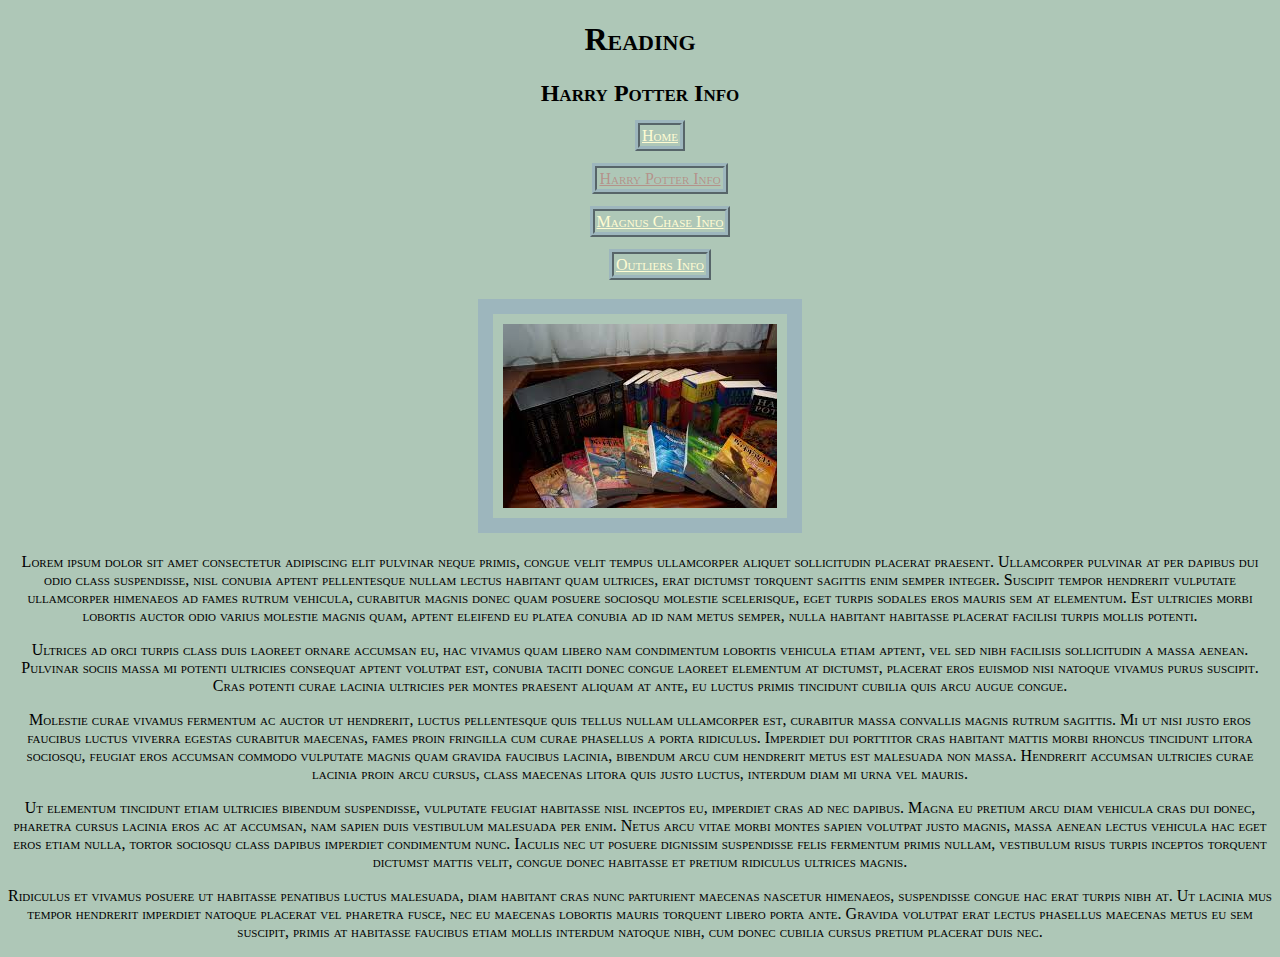
==== harry-potter.html @ a687805b "Day 1" ====
<!DOCTYPE html>
<html>
  <head>
    <meta charset="utf-8">
    <meta name="viewport" content="width=device-width">
    <title>Guest, Olivia | Project 01</title>
    <link href="style.css" rel="stylesheet" type="text/css" />
  </head>
  <body>
    <h1>Reading</h1>
    <h2>Harry Potter Info</h2>

    <nav>
      <ul>
        <li><a href="index.html">Home</a></li>
        <li><a class="current" href="harry-potter.html">Harry Potter Info</a></li>
        <li><a href="magnus-chase.html">Magnus Chase Info</a></li>
        <li><a href="outliers.html">Outliers Info</a></li>
      </ul>
    </nav>
    <img src="harry-potter.jpeg" alt"picture of Harry Potter books" />
    <p>Lorem ipsum dolor sit amet consectetur adipiscing elit pulvinar neque primis, congue velit tempus ullamcorper aliquet sollicitudin placerat praesent. Ullamcorper pulvinar at per dapibus dui odio class suspendisse, nisl conubia aptent pellentesque nullam lectus habitant quam ultrices, erat dictumst torquent sagittis enim semper integer. Suscipit tempor hendrerit vulputate ullamcorper himenaeos ad fames rutrum vehicula, curabitur magnis donec quam posuere sociosqu molestie scelerisque, eget turpis sodales eros mauris sem at elementum. Est ultricies morbi lobortis auctor odio varius molestie magnis quam, aptent eleifend eu platea conubia ad id nam metus semper, nulla habitant habitasse placerat facilisi turpis mollis potenti.</p> <p>Ultrices ad orci turpis class duis laoreet ornare accumsan eu, hac vivamus quam libero nam condimentum lobortis vehicula etiam aptent, vel sed nibh facilisis sollicitudin a massa aenean. Pulvinar sociis massa mi potenti ultricies consequat aptent volutpat est, conubia taciti donec congue laoreet elementum at dictumst, placerat eros euismod nisi natoque vivamus purus suscipit. Cras potenti curae lacinia ultricies per montes praesent aliquam at ante, eu luctus primis tincidunt cubilia quis arcu augue congue.</p> <p>Molestie curae vivamus fermentum ac auctor ut hendrerit, luctus pellentesque quis tellus nullam ullamcorper est, curabitur massa convallis magnis rutrum sagittis. Mi ut nisi justo eros faucibus luctus viverra egestas curabitur maecenas, fames proin fringilla cum curae phasellus a porta ridiculus. Imperdiet dui porttitor cras habitant mattis morbi rhoncus tincidunt litora sociosqu, feugiat eros accumsan commodo vulputate magnis quam gravida faucibus lacinia, bibendum arcu cum hendrerit metus est malesuada non massa. Hendrerit accumsan ultricies curae lacinia proin arcu cursus, class maecenas litora quis justo luctus, interdum diam mi urna vel mauris.</p> <p>Ut elementum tincidunt etiam ultricies bibendum suspendisse, vulputate feugiat habitasse nisl inceptos eu, imperdiet cras ad nec dapibus. Magna eu pretium arcu diam vehicula cras dui donec, pharetra cursus lacinia eros ac at accumsan, nam sapien duis vestibulum malesuada per enim. Netus arcu vitae morbi montes sapien volutpat justo magnis, massa aenean lectus vehicula hac eget eros etiam nulla, tortor sociosqu class dapibus imperdiet condimentum nunc. Iaculis nec ut posuere dignissim suspendisse felis fermentum primis nullam, vestibulum risus turpis inceptos torquent dictumst mattis velit, congue donec habitasse et pretium ridiculus ultrices magnis.</p> <p>Ridiculus et vivamus posuere ut habitasse penatibus luctus malesuada, diam habitant cras nunc parturient maecenas nascetur himenaeos, suspendisse congue hac erat turpis nibh at. Ut lacinia mus tempor hendrerit imperdiet natoque placerat vel pharetra fusce, nec eu maecenas lobortis mauris torquent libero porta ante. Gravida volutpat erat lectus phasellus maecenas metus eu sem suscipit, primis at habitasse faucibus etiam mollis interdum natoque nibh, cum donec cubilia cursus pretium placerat duis nec.</p>
  </body>
</html>
---- style.css ----
html {
  background-color: rgb(174, 199, 183);
  text-align: center;
}
img {
  max-height: 275px;
  border: 15px solid rgb(157, 182, 189);
  padding: 10px
}
h1 {
  font-variant: small-caps;
}
h2 {
  font-variant: small-caps;
}
nav {
  font-variant: small-caps;
}
p {
  font-variant: small-caps;
}
a:link {
  color: rgb(255, 252, 211);
  border: 5px ridge rgb(157, 182, 189);
  padding: 2px
}
a:visited {
  color: rgb(255, 252, 171);
  border: 5px ridge rgb(157, 182, 189);
}
a:hover {
  color: rgb(210, 245, 207)
}
a.current {
  color: rgba(187, 90, 90, 0.487)
}
a:active {
  color: rgb(177, 157, 185)
}
li {
  margin-bottom: 25px;
}
ul {
  list-style-type: none;
}
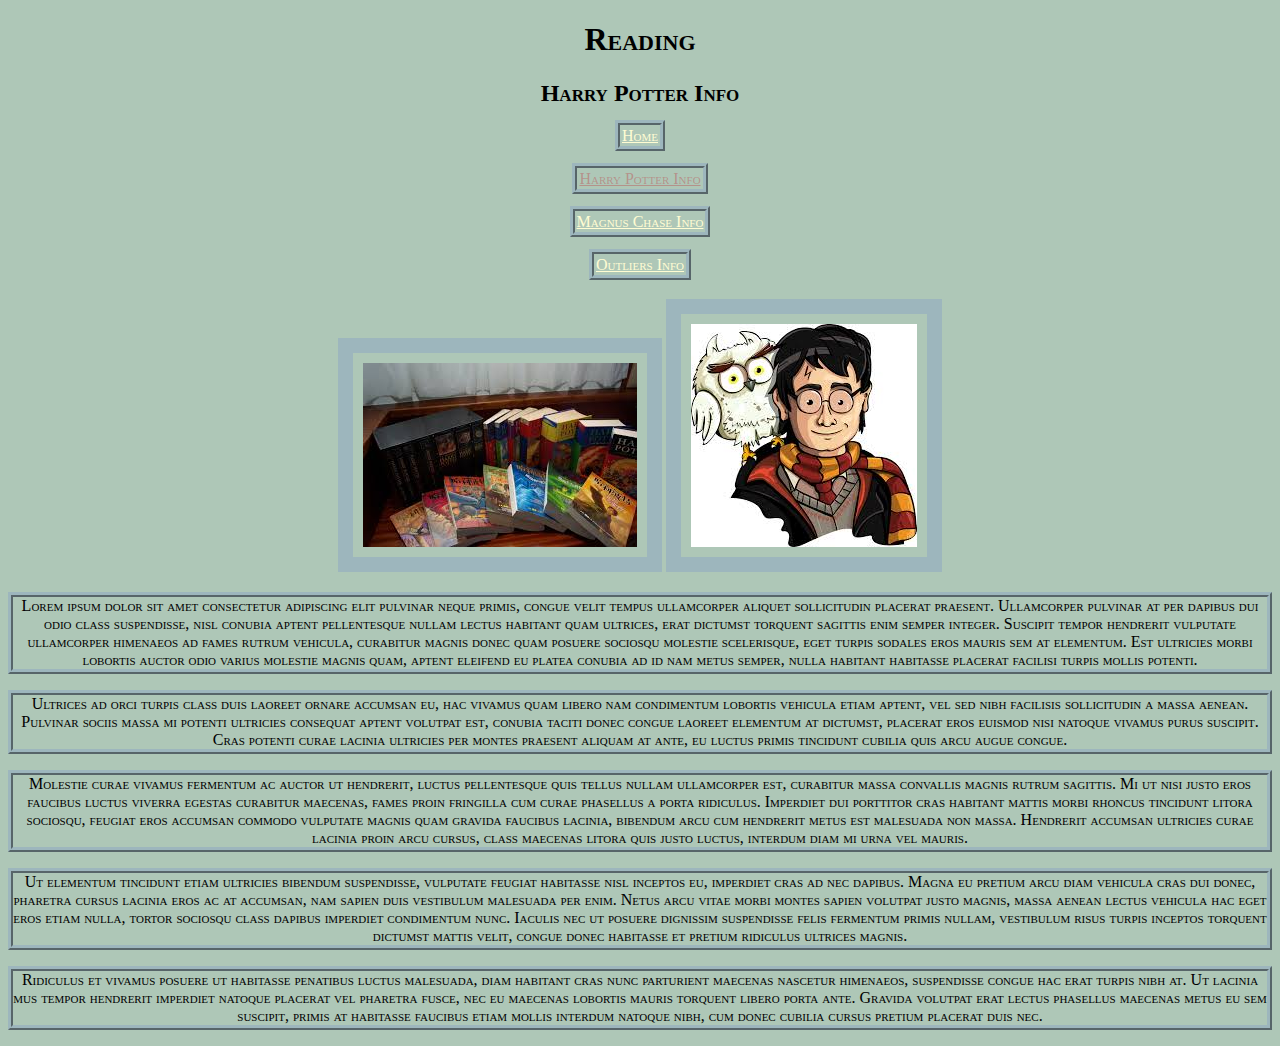
==== commit f9f330a7: "Day 2" ====
--- a/harry-potter.html
+++ b/harry-potter.html
@@ -19,6 +19,7 @@
       </ul>
     </nav>
     <img src="harry-potter.jpeg" alt"picture of Harry Potter books" />
+     <img src="harry-potter2.jpeg" alt"picture of Harry Potter" />
     <p>Lorem ipsum dolor sit amet consectetur adipiscing elit pulvinar neque primis, congue velit tempus ullamcorper aliquet sollicitudin placerat praesent. Ullamcorper pulvinar at per dapibus dui odio class suspendisse, nisl conubia aptent pellentesque nullam lectus habitant quam ultrices, erat dictumst torquent sagittis enim semper integer. Suscipit tempor hendrerit vulputate ullamcorper himenaeos ad fames rutrum vehicula, curabitur magnis donec quam posuere sociosqu molestie scelerisque, eget turpis sodales eros mauris sem at elementum. Est ultricies morbi lobortis auctor odio varius molestie magnis quam, aptent eleifend eu platea conubia ad id nam metus semper, nulla habitant habitasse placerat facilisi turpis mollis potenti.</p> <p>Ultrices ad orci turpis class duis laoreet ornare accumsan eu, hac vivamus quam libero nam condimentum lobortis vehicula etiam aptent, vel sed nibh facilisis sollicitudin a massa aenean. Pulvinar sociis massa mi potenti ultricies consequat aptent volutpat est, conubia taciti donec congue laoreet elementum at dictumst, placerat eros euismod nisi natoque vivamus purus suscipit. Cras potenti curae lacinia ultricies per montes praesent aliquam at ante, eu luctus primis tincidunt cubilia quis arcu augue congue.</p> <p>Molestie curae vivamus fermentum ac auctor ut hendrerit, luctus pellentesque quis tellus nullam ullamcorper est, curabitur massa convallis magnis rutrum sagittis. Mi ut nisi justo eros faucibus luctus viverra egestas curabitur maecenas, fames proin fringilla cum curae phasellus a porta ridiculus. Imperdiet dui porttitor cras habitant mattis morbi rhoncus tincidunt litora sociosqu, feugiat eros accumsan commodo vulputate magnis quam gravida faucibus lacinia, bibendum arcu cum hendrerit metus est malesuada non massa. Hendrerit accumsan ultricies curae lacinia proin arcu cursus, class maecenas litora quis justo luctus, interdum diam mi urna vel mauris.</p> <p>Ut elementum tincidunt etiam ultricies bibendum suspendisse, vulputate feugiat habitasse nisl inceptos eu, imperdiet cras ad nec dapibus. Magna eu pretium arcu diam vehicula cras dui donec, pharetra cursus lacinia eros ac at accumsan, nam sapien duis vestibulum malesuada per enim. Netus arcu vitae morbi montes sapien volutpat justo magnis, massa aenean lectus vehicula hac eget eros etiam nulla, tortor sociosqu class dapibus imperdiet condimentum nunc. Iaculis nec ut posuere dignissim suspendisse felis fermentum primis nullam, vestibulum risus turpis inceptos torquent dictumst mattis velit, congue donec habitasse et pretium ridiculus ultrices magnis.</p> <p>Ridiculus et vivamus posuere ut habitasse penatibus luctus malesuada, diam habitant cras nunc parturient maecenas nascetur himenaeos, suspendisse congue hac erat turpis nibh at. Ut lacinia mus tempor hendrerit imperdiet natoque placerat vel pharetra fusce, nec eu maecenas lobortis mauris torquent libero porta ante. Gravida volutpat erat lectus phasellus maecenas metus eu sem suscipit, primis at habitasse faucibus etiam mollis interdum natoque nibh, cum donec cubilia cursus pretium placerat duis nec.</p>
   </body>
 </html>--- a/style.css
+++ b/style.css
@@ -5,7 +5,7 @@
 img {
   max-height: 275px;
   border: 15px solid rgb(157, 182, 189);
-  padding: 10px
+  padding: 10px;
 }
 h1 {
   font-variant: small-caps;
@@ -18,6 +18,7 @@
 }
 p {
   font-variant: small-caps;
+  border: 5px ridge rgb(157, 182, 189);
 }
 a:link {
   color: rgb(255, 252, 211);
@@ -29,17 +30,18 @@
   border: 5px ridge rgb(157, 182, 189);
 }
 a:hover {
-  color: rgb(210, 245, 207)
+  color: rgb(210, 245, 207);
 }
 a.current {
-  color: rgba(187, 90, 90, 0.487)
+  color: rgba(187, 90, 90, 0.487);
 }
 a:active {
-  color: rgb(177, 157, 185)
+  color: rgb(177, 157, 185);
 }
 li {
   margin-bottom: 25px;
 }
 ul {
   list-style-type: none;
+  padding: 0px;
 }